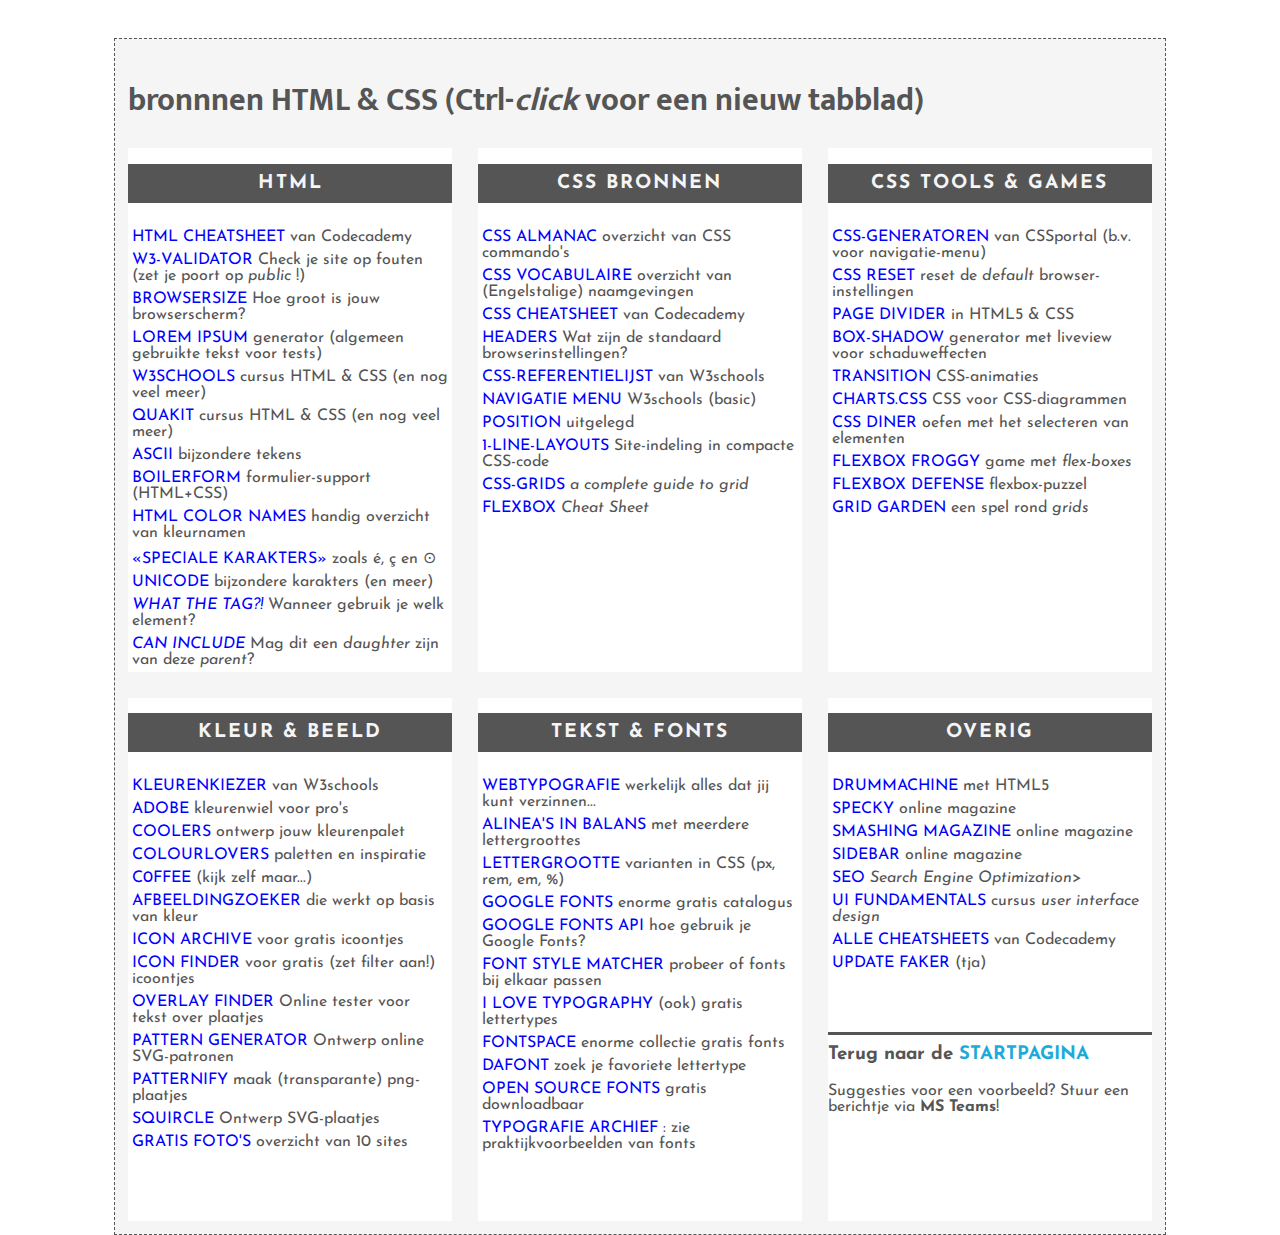
==== bronnen/index.html @ 753d6170 "Merge branch 'main' of https://github.com/vnr-csg/CSG2021" ====
<!DOCTYPE html>
<html lang="nl">
    <head>
        <meta charset="utf-8">
        <title>bronnen HTML & CSS</title>
        <link rel="stylesheet" href="https://fonts.googleapis.com/css?family=Mukta">
        <link rel="stylesheet" href="https://fonts.googleapis.com/css?family=Josefin+Sans">
        <link rel="stylesheet" href="bronnen.css">        
    </head>
    <body>
        <div id="container">
            <h1>bronnnen HTML & CSS (Ctrl-<em>click</em> voor een nieuw tabblad)</h1>
            <div id="grid-container">
                <div class="box a1">
                    <h2>HTML</h2>
                    <ul>
                        <li><a href="https://www.codecademy.com/learn/learn-html/modules/learn-html-elements/cheatsheet">HTML cheatsheet</a> van Codecademy</li>
                        <li><a href="https://validator.w3.org/nu/">W3-validator</a> Check je site op fouten (zet je poort op <em>public</em> !)</li>
                        <li><a href="https://www.webfx.com/tools/whats-my-browser-size/">browsersize</a> Hoe groot is jouw browserscherm?</li>
                        <li><a href="https://www.lipsum.com/">Lorem Ipsum</a> generator (algemeen gebruikte tekst voor tests)</li>
                        <li><a href="https://www.w3schools.com/html/default.asp">W3schools</a> cursus HTML & CSS (en nog veel meer)</li>
                        <li><a href="https://www.quackit.com/html/tutorial/">QuakIt</a> cursus HTML & CSS (en nog veel meer)</li>
                        <li><a href="https://ascii.cl/htmlcodes.htm">ASCII</a> bijzondere tekens</li>
                        <li><a href="https://boilerform.hankchizljaw.com/">Boilerform</a> formulier-support (HTML+CSS)</li>
                        <li><a href="https://htmlcolorcodes.com/color-names/">HTML color names</a> handig overzicht van kleurnamen</li>
                        <li><a href="https://dev.w3.org/html5/html-author/charref">&laquo;speciale karakters&raquo;</a> zoals &eacute;, &ccedil; en &odot;</li>
                        <li><a href="http://zuga.net/articles/">Unicode</a> bijzondere karakters (en meer)</li>
                        <li><a href="https://whatthetag.com/#/"><em>What the tag?!</em></a> Wanneer gebruik je welk element?</li>
                        <li><a href="https://caninclude.glitch.me/"><em>Can Include</em></a> Mag dit een <em>daughter</em> zijn van deze <em>parent</em>?</li>

                        

                        
                    </ul>
                </div>
                <div class="box b1">
                    <h2>CSS bronnen</h2>
                    <ul>
                        <li><a href="https://css-tricks.com/almanac/">CSS Almanac</a> overzicht van CSS commando's</li>
                        <li><a href="http://apps.workflower.fi/vocabs/css/en#selector">CSS vocabulaire</a> overzicht van (Engelstalige) naamgevingen</li>
                        <li><a href="https://www.codecademy.com/learn/learn-css/modules/syntax-and-selectors/cheatsheet">CSS cheatsheet</a> van Codecademy</li>
                        <li><a href="http://zuga.net/articles/html-heading-elements/"> headers</a> Wat zijn de standaard browserinstellingen?</li>
                        <li><a href="https://www.w3schools.com/cssref/default.asp"> CSS-referentielijst</a> van W3schools</li>
                        <li><a href="https://www.w3schools.com/css/css_navbar.asp"> navigatie menu</a> W3schools (basic)</li>
                        <li><a href="https://www.freecodecamp.org/news/css-position-property-explained/">position</a> uitgelegd</li>
                        <li><a href="http://1linelayouts.glitch.me/">1-line-layouts</a> Site-indeling in compacte CSS-code</li>
                        <li><a href="https://css-tricks.com/snippets/css/complete-guide-grid/">CSS-grids</a> <em>a complete guide to grid</em></li>
                        <li><a href="https://www.freecodecamp.org/news/flexbox-the-ultimate-css-flex-cheatsheet/">flexbox</a> <em>Cheat Sheet</em></li>
                    </ul>
                </div>
                <div class="box c1">
                    <h2>CSS tools & games</h2>
                    <ul>
                        <li><a href="https://www.cssportal.com/css-generators.php">css-generatoren</a> van CSSportal (b.v. voor navigatie-menu)</li>
                        <li><a href="https://piccalil.li/blog/a-modern-css-reset/">CSS reset</a> reset de <em>default</em> browser-instellingen</li>
                        <li><a href="https://omatsuri.app/page-dividers">Page Divider</a> in HTML5 & CSS</li>
                        <li><a href="https://shadows.brumm.af/">Box-shadow</a> generator met liveview voor schaduweffecten</li>
                        <li><a href="https://www.freecodecamp.org/news/css-transition-examples/">transition</a> CSS-animaties</li>
                        <li><a href="https://chartscss.org/">Charts.css</a> CSS voor CSS-diagrammen</li>
                        <li><a href="https://flukeout.github.io/">CSS diner</a> oefen met het selecteren van elementen</li>
                        <li><a href="https://flexboxfroggy.com/#nl">Flexbox Froggy</a> game met <em>flex-boxes</em></li>
                        <li><a href="http://www.flexboxdefense.com/">Flexbox Defense</a> flexbox-puzzel</li>
                        <li><a href="https://cssgridgarden.com/#nl">Grid Garden</a> een spel rond <em>grids</em></li>
                    </ul>
                </div>
                <div class="box a2">
                    <h2>kleur & beeld</h2>
                    <ul>
                        <li><a href="https://www.w3schools.com/colors/colors_picker.asp">kleurenkiezer</a> van W3schools</li>
                        <li><a href="https://color.adobe.com/nl/create/color-wheel">Adobe</a> kleurenwiel voor pro's</li>
                        <li><a href="https://coolors.co/generate">Coolers</a> ontwerp jouw kleurenpalet</li>
                        <li><a href="https://www.colourlovers.com/">ColourLovers</a> paletten en inspiratie</li>
                        <li><a href="http://c0ffee.surge.sh/">c0ffee</a> (kijk zelf maar...)</li>
                        <li><a href="http://labs.tineye.com/">afbeeldingzoeker</a> die werkt op basis van kleur</li>
                        <li><a href="https://iconarchive.com/">Icon Archive</a> voor gratis icoontjes</li>
                        <li><a href="https://www.iconfinder.com/">Icon Finder</a> voor gratis (zet filter aan!) icoontjes</li>
                        <li><a href="https://codepen.io/yaphi1/pen/oNbEqGV">Overlay Finder</a> Online tester voor tekst over plaatjes</li>
                        <li><a href="https://notchris.net/patterns/">Pattern Generator</a> Ontwerp online SVG-patronen</li>
                        <li><a href="http://www.patternify.com/">Patternify</a> maak (transparante) png-plaatjes</li>
                        <li><a href="https://squircley.app/">Squircle</a> Ontwerp SVG-plaatjes</li>   
                        <li><a href="https://www.foleon.com/blog/best-free-business-stock-photo-websites">gratis foto's</a> overzicht van 10 sites</li>
                    </ul>
                </div>
                <div class="box b2">
                    <h2>tekst & fonts</h2>
                    <ul>
                        <li><a href="http://webtypography.net/toc/">WebTypografie</a> werkelijk alles dat jij kunt verzinnen...</li>
                        <li><a href="http://topfunky.com/baseline-rhythm-calculator/">alinea's in balans</a> met meerdere lettergroottes</li>
                        <li><a href="https://www.sitepoint.com/understanding-and-using-rem-units-in-css/">lettergrootte</a> varianten in CSS (px, rem, em, %)</li>
                        <li><a href="https://fonts.google.com/">Google Fonts</a> enorme gratis catalogus</li>
                        <li><a href="https://developers.google.com/fonts/docs/getting_started">Google Fonts API</a> hoe gebruik je Google Fonts?</li>
                        <li><a href="https://meowni.ca/font-style-matcher/">Font Style Matcher</a> probeer of fonts bij elkaar passen</li>
                        <li><a href="https://fonts.ilovetypography.com/">I love typography</a> (ook) gratis lettertypes</li>
                        <li><a href="https://www.fontspace.com/">FontSpace</a> enorme collectie gratis fonts</li>
                        <li><a href="https://www.dafont.com/">DaFont</a> zoek je favoriete lettertype</li>
                        <li><a href="https://www.theleagueofmoveabletype.com/">Open Source Fonts</a> gratis downloadbaar</li>
                        <li><a href="https://fontsinuse.com/">Typografie Archief</a> : zie praktijkvoorbeelden van fonts</li>
                    </ul>
                </div>
                <div class="box c2">
                    <h2>overig</h2>
                    <ul>
                        <li><a href="https://html5drummachine.com/virtual-drum-machine/">drummachine</a> met HTML5</li>
                        <li><a href="https://speckyboy.com/">Specky</a> online magazine</li>
                        <li><a href="https://www.smashingmagazine.com/">Smashing Magazine</a> online magazine</li>
                        <li><a href="https://sidebar.io/">SideBar</a> online magazine</li>
                        <li><a href="https://www.smashingmagazine.com/smashing-guide-search-engine-optimization/">SEO</a> <em>Search Engine Optimization</em>></li>
                        <li><a href="https://www.freecodecamp.org/news/learn-ui-design-fundamentals-with-this-free-one-hour-course/">UI fundamentals</a> cursus <em>user interface design</em></li>
                        <li><a href="https://www.codecademy.com/resources/cheatsheets/all">alle cheatsheets</a> van Codecademy</li>
                        <li><a href="https://updatefaker.com/windows10/BSOD.html">Update Faker</a> (tja)</li>
                    
                        
                    </ul>
                    <h3>Terug naar de <a href="../index.html">startpagina</a></h3>
                    <p>
                          Suggesties voor een voorbeeld? Stuur een berichtje via <strong>MS Teams</strong>!
                      </p>
                </div>
            </div>
        </div>
    </body>
</html>
---- bronnen/bronnen.css ----
body {
  padding: 0;
  margin: 0;   
  font-family: 'Mukta',sans-serif;
}

h1,,h2,h3 {
  margin: 0;
}

h2 {
  padding: 10px;
  background-color: #555;
  color: whitesmoke;
  font-size: 1.2em;
  text-transform: uppercase;
  text-align: center;
  letter-spacing: 2px;
}

h3 {
  margin-top: 3em;
  padding-top: .56em;
  border-top: .2em solid #555;
}

li,ul {
  padding: 5px 2px 2px 2px;
  margin: 0;
}

li {
  list-style: none;
}

a {
  text-decoration: none;
  color: blue;
  text-transform: uppercase;
}

a:hover {
  color: whitesmoke;
  background-color: #111;
}

li:hover {
  background-color: yellow;
}
  
#container {
  width: 80%;
  margin: auto;
  margin-top: 3%;
  padding: 1%;
  background-color: whitesmoke;
  color: #555;
  border: 1px dashed #555;
}

#grid-container {
  display: grid;
  grid-template-rows: repeat(2, 1fr); /* 1fr: gebruik alle free space */
  grid-template-columns: repeat(3, 1fr);
  grid-gap: 2vw; /* 2 t.o.v. viewport width */    
}
  
.box {
  font-family: 'Josefin Sans',sans-serif;
  background-color: #FFF;
}

.c2 h3 a {
  color: #1FABDA;
}
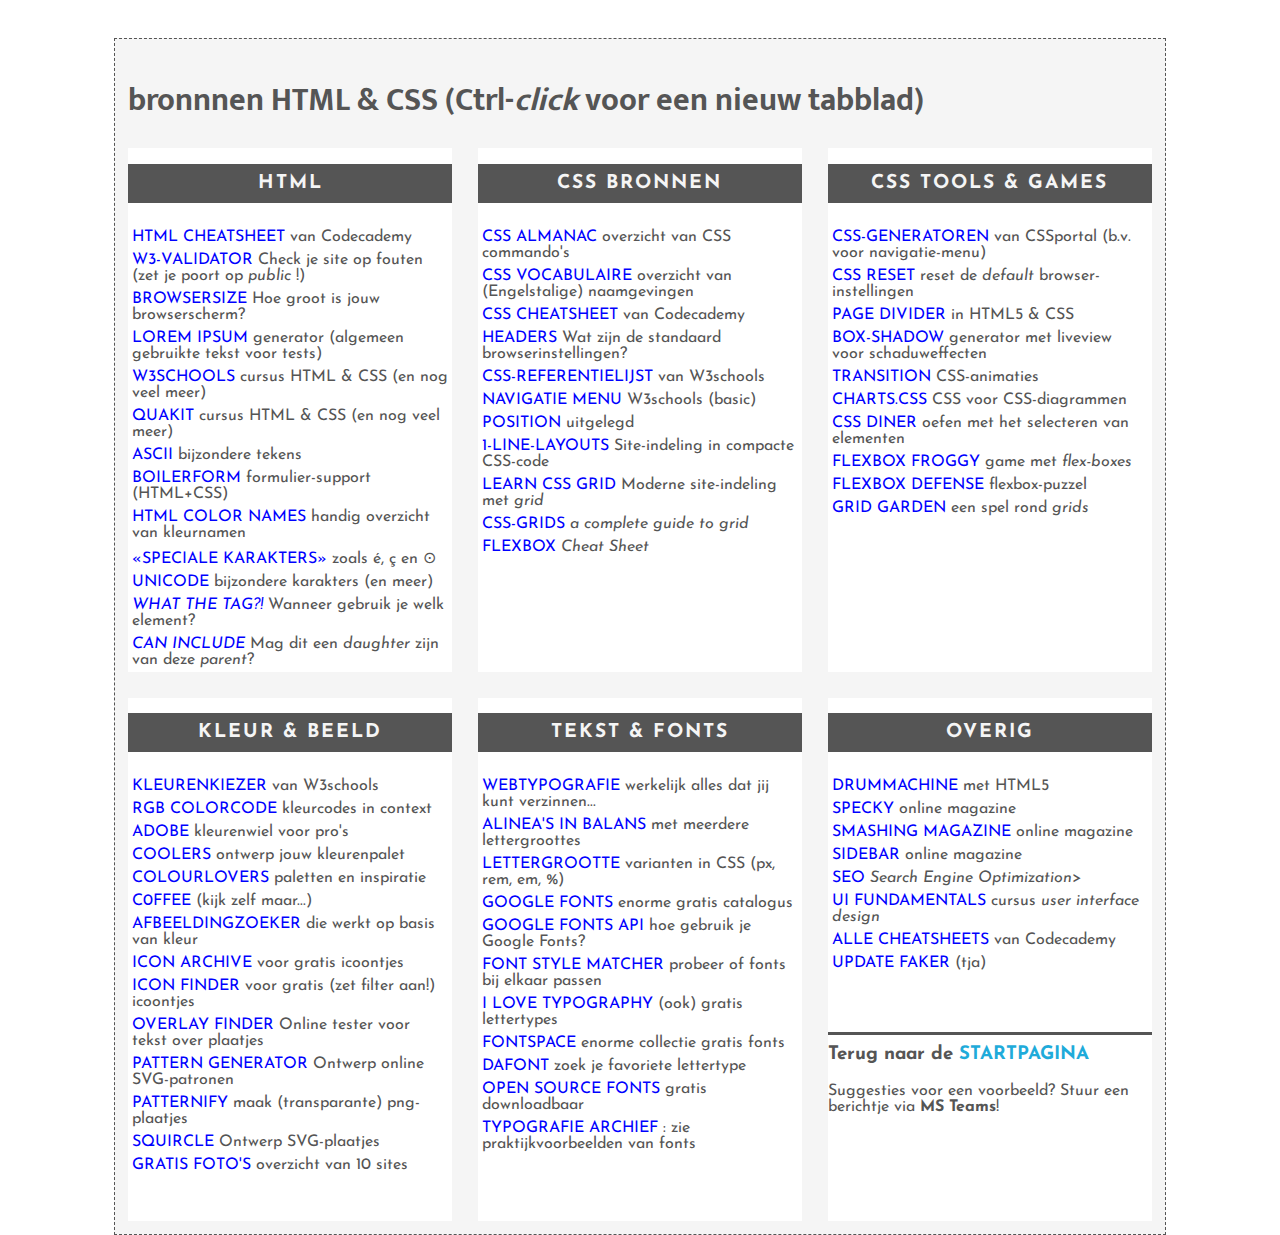
==== commit 39e578fa: "Merge branch 'main' of https://github.com/vnr-csg/CSG2021" ====
--- a/bronnen/index.html
+++ b/bronnen/index.html
@@ -44,6 +44,7 @@
                         <li><a href="https://www.w3schools.com/css/css_navbar.asp"> navigatie menu</a> W3schools (basic)</li>
                         <li><a href="https://www.freecodecamp.org/news/css-position-property-explained/">position</a> uitgelegd</li>
                         <li><a href="http://1linelayouts.glitch.me/">1-line-layouts</a> Site-indeling in compacte CSS-code</li>
+                        <li><a href="https://learncssgrid.com/">Learn CSS Grid</a> Moderne site-indeling met <em>grid</em></li>
                         <li><a href="https://css-tricks.com/snippets/css/complete-guide-grid/">CSS-grids</a> <em>a complete guide to grid</em></li>
                         <li><a href="https://www.freecodecamp.org/news/flexbox-the-ultimate-css-flex-cheatsheet/">flexbox</a> <em>Cheat Sheet</em></li>
                     </ul>
@@ -67,6 +68,7 @@
                     <h2>kleur & beeld</h2>
                     <ul>
                         <li><a href="https://www.w3schools.com/colors/colors_picker.asp">kleurenkiezer</a> van W3schools</li>
+                        <li><a href="https://rgbcolorcode.com/">rgb colorcode</a> kleurcodes in context</li>
                         <li><a href="https://color.adobe.com/nl/create/color-wheel">Adobe</a> kleurenwiel voor pro's</li>
                         <li><a href="https://coolors.co/generate">Coolers</a> ontwerp jouw kleurenpalet</li>
                         <li><a href="https://www.colourlovers.com/">ColourLovers</a> paletten en inspiratie</li>
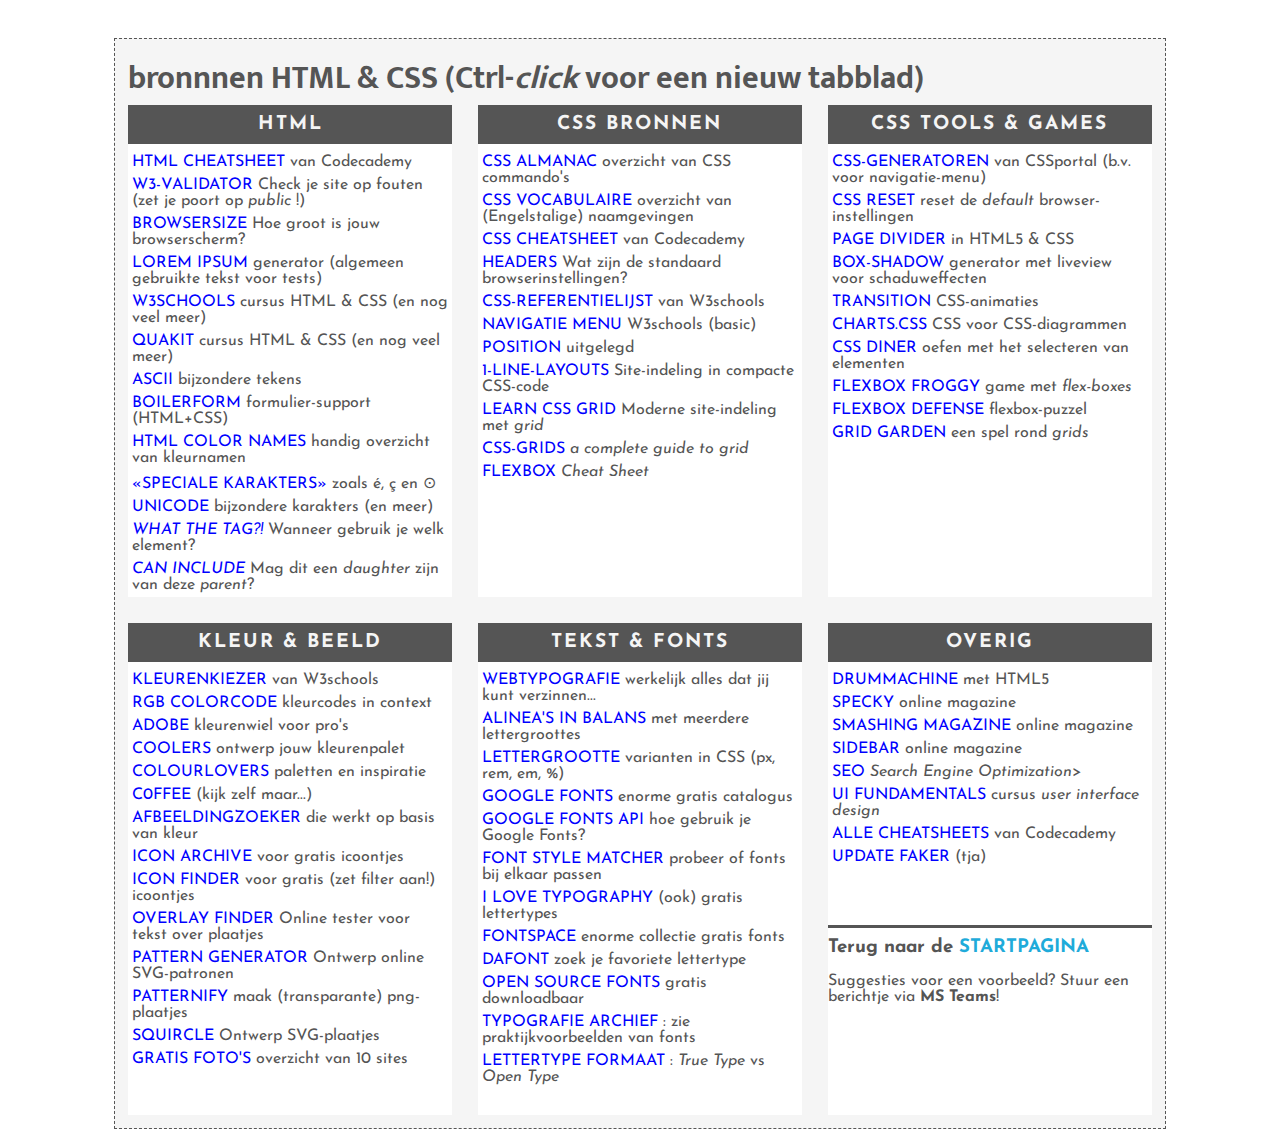
==== commit fa84fef7: "Merge branch 'main' of https://github.com/vnr-csg/CSG2021" ====
--- a/bronnen/index.html
+++ b/bronnen/index.html
@@ -97,6 +97,7 @@
                         <li><a href="https://www.dafont.com/">DaFont</a> zoek je favoriete lettertype</li>
                         <li><a href="https://www.theleagueofmoveabletype.com/">Open Source Fonts</a> gratis downloadbaar</li>
                         <li><a href="https://fontsinuse.com/">Typografie Archief</a> : zie praktijkvoorbeelden van fonts</li>
+                        <li><a href="https://www.makeuseof.com/tag/otf-vs-ttf-fonts-one-better/">lettertype formaat</a> : <em>True Type</em> vs <em>Open Type</em></li>
                     </ul>
                 </div>
                 <div class="box c2">
--- a/bronnen/bronnen.css
+++ b/bronnen/bronnen.css
@@ -4,7 +4,7 @@
   font-family: 'Mukta',sans-serif;
 }
 
-h1,,h2,h3 {
+h1,h2,h3 {
   margin: 0;
 }
 
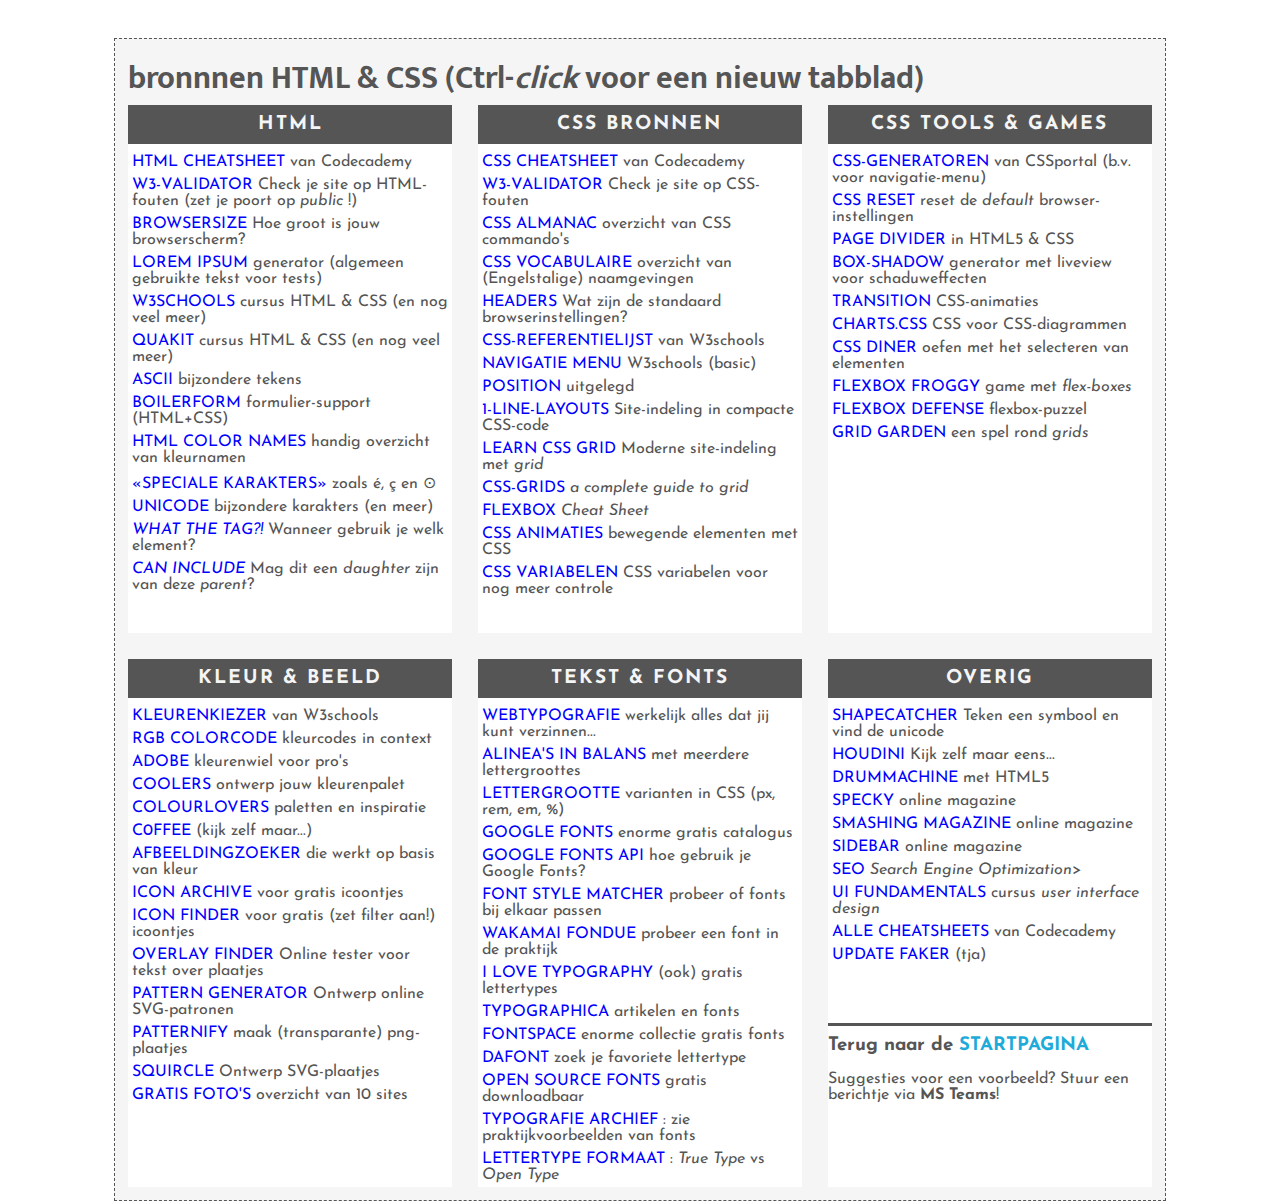
==== commit 107db286: "Merge branch 'main' of https://github.com/vnr-csg/CSG2021" ====
--- a/bronnen/index.html
+++ b/bronnen/index.html
@@ -14,8 +14,9 @@
                 <div class="box a1">
                     <h2>HTML</h2>
                     <ul>
+                        <!-- <li><a href=""></a> </li> -->
                         <li><a href="https://www.codecademy.com/learn/learn-html/modules/learn-html-elements/cheatsheet">HTML cheatsheet</a> van Codecademy</li>
-                        <li><a href="https://validator.w3.org/nu/">W3-validator</a> Check je site op fouten (zet je poort op <em>public</em> !)</li>
+                        <li><a href="https://validator.w3.org/nu/">W3-validator</a> Check je site op HTML-fouten (zet je poort op <em>public</em> !)</li>
                         <li><a href="https://www.webfx.com/tools/whats-my-browser-size/">browsersize</a> Hoe groot is jouw browserscherm?</li>
                         <li><a href="https://www.lipsum.com/">Lorem Ipsum</a> generator (algemeen gebruikte tekst voor tests)</li>
                         <li><a href="https://www.w3schools.com/html/default.asp">W3schools</a> cursus HTML & CSS (en nog veel meer)</li>
@@ -27,18 +28,15 @@
                         <li><a href="http://zuga.net/articles/">Unicode</a> bijzondere karakters (en meer)</li>
                         <li><a href="https://whatthetag.com/#/"><em>What the tag?!</em></a> Wanneer gebruik je welk element?</li>
                         <li><a href="https://caninclude.glitch.me/"><em>Can Include</em></a> Mag dit een <em>daughter</em> zijn van deze <em>parent</em>?</li>
-
-                        
-
-                        
                     </ul>
                 </div>
                 <div class="box b1">
                     <h2>CSS bronnen</h2>
                     <ul>
+                        <li><a href="https://www.codecademy.com/learn/learn-css/modules/syntax-and-selectors/cheatsheet">CSS cheatsheet</a> van Codecademy</li>
+                        <li><a href="https://jigsaw.w3.org/css-validator/">W3-validator</a> Check je site op CSS-fouten</li>
                         <li><a href="https://css-tricks.com/almanac/">CSS Almanac</a> overzicht van CSS commando's</li>
                         <li><a href="http://apps.workflower.fi/vocabs/css/en#selector">CSS vocabulaire</a> overzicht van (Engelstalige) naamgevingen</li>
-                        <li><a href="https://www.codecademy.com/learn/learn-css/modules/syntax-and-selectors/cheatsheet">CSS cheatsheet</a> van Codecademy</li>
                         <li><a href="http://zuga.net/articles/html-heading-elements/"> headers</a> Wat zijn de standaard browserinstellingen?</li>
                         <li><a href="https://www.w3schools.com/cssref/default.asp"> CSS-referentielijst</a> van W3schools</li>
                         <li><a href="https://www.w3schools.com/css/css_navbar.asp"> navigatie menu</a> W3schools (basic)</li>
@@ -47,6 +45,8 @@
                         <li><a href="https://learncssgrid.com/">Learn CSS Grid</a> Moderne site-indeling met <em>grid</em></li>
                         <li><a href="https://css-tricks.com/snippets/css/complete-guide-grid/">CSS-grids</a> <em>a complete guide to grid</em></li>
                         <li><a href="https://www.freecodecamp.org/news/flexbox-the-ultimate-css-flex-cheatsheet/">flexbox</a> <em>Cheat Sheet</em></li>
+                        <li><a href="https://codersblock.com/blog/the-surprising-things-that-css-can-animate/">CSS animaties</a> bewegende elementen met CSS</li>
+                        <li><a href="https://codersblock.com/blog/what-can-you-put-in-a-css-variable/">CSS variabelen</a> CSS variabelen voor nog meer controle</li>
                     </ul>
                 </div>
                 <div class="box c1">
@@ -92,7 +92,9 @@
                         <li><a href="https://fonts.google.com/">Google Fonts</a> enorme gratis catalogus</li>
                         <li><a href="https://developers.google.com/fonts/docs/getting_started">Google Fonts API</a> hoe gebruik je Google Fonts?</li>
                         <li><a href="https://meowni.ca/font-style-matcher/">Font Style Matcher</a> probeer of fonts bij elkaar passen</li>
+                        <li><a href="https://wakamaifondue.com/beta/">Wakamai Fondue</a> probeer een font in de praktijk</li>
                         <li><a href="https://fonts.ilovetypography.com/">I love typography</a> (ook) gratis lettertypes</li>
+                        <li><a href="https://typographica.org/">Typographica</a> artikelen en fonts</li>
                         <li><a href="https://www.fontspace.com/">FontSpace</a> enorme collectie gratis fonts</li>
                         <li><a href="https://www.dafont.com/">DaFont</a> zoek je favoriete lettertype</li>
                         <li><a href="https://www.theleagueofmoveabletype.com/">Open Source Fonts</a> gratis downloadbaar</li>
@@ -103,6 +105,8 @@
                 <div class="box c2">
                     <h2>overig</h2>
                     <ul>
+                        <li><a href="https://shapecatcher.com/">Shapecatcher</a> Teken een symbool en vind de unicode</li>
+                        <li><a href="https://houdini.how/">Houdini</a> Kijk zelf maar eens...</li>
                         <li><a href="https://html5drummachine.com/virtual-drum-machine/">drummachine</a> met HTML5</li>
                         <li><a href="https://speckyboy.com/">Specky</a> online magazine</li>
                         <li><a href="https://www.smashingmagazine.com/">Smashing Magazine</a> online magazine</li>
@@ -111,13 +115,11 @@
                         <li><a href="https://www.freecodecamp.org/news/learn-ui-design-fundamentals-with-this-free-one-hour-course/">UI fundamentals</a> cursus <em>user interface design</em></li>
                         <li><a href="https://www.codecademy.com/resources/cheatsheets/all">alle cheatsheets</a> van Codecademy</li>
                         <li><a href="https://updatefaker.com/windows10/BSOD.html">Update Faker</a> (tja)</li>
-                    
-                        
                     </ul>
                     <h3>Terug naar de <a href="../index.html">startpagina</a></h3>
                     <p>
-                          Suggesties voor een voorbeeld? Stuur een berichtje via <strong>MS Teams</strong>!
-                      </p>
+                        Suggesties voor een voorbeeld? Stuur een berichtje via <strong>MS Teams</strong>!
+                    </p>
                 </div>
             </div>
         </div>
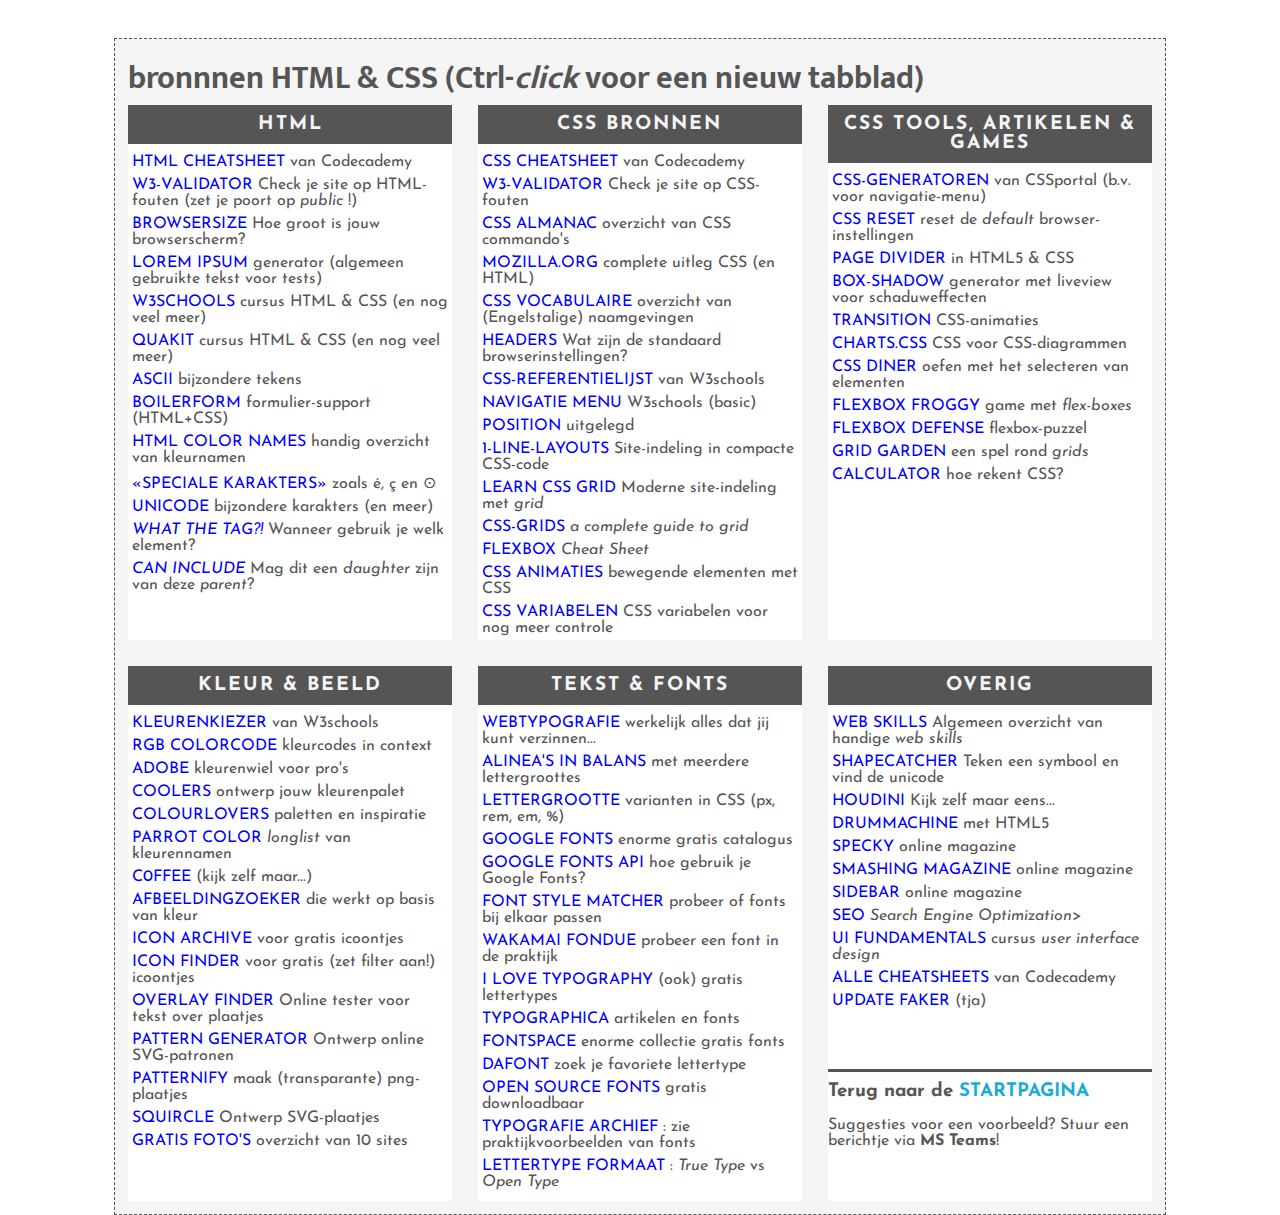
==== commit 489097b1: "Merge branch 'main' of https://github.com/vnr-csg/CSG2021" ====
--- a/bronnen/index.html
+++ b/bronnen/index.html
@@ -36,6 +36,7 @@
                         <li><a href="https://www.codecademy.com/learn/learn-css/modules/syntax-and-selectors/cheatsheet">CSS cheatsheet</a> van Codecademy</li>
                         <li><a href="https://jigsaw.w3.org/css-validator/">W3-validator</a> Check je site op CSS-fouten</li>
                         <li><a href="https://css-tricks.com/almanac/">CSS Almanac</a> overzicht van CSS commando's</li>
+                        <li><a href="https://developer.mozilla.org/en-US/docs/Learn/CSS/Building_blocks">Mozilla.org</a> complete uitleg CSS (en HTML)</li>
                         <li><a href="http://apps.workflower.fi/vocabs/css/en#selector">CSS vocabulaire</a> overzicht van (Engelstalige) naamgevingen</li>
                         <li><a href="http://zuga.net/articles/html-heading-elements/"> headers</a> Wat zijn de standaard browserinstellingen?</li>
                         <li><a href="https://www.w3schools.com/cssref/default.asp"> CSS-referentielijst</a> van W3schools</li>
@@ -50,7 +51,7 @@
                     </ul>
                 </div>
                 <div class="box c1">
-                    <h2>CSS tools & games</h2>
+                    <h2>CSS tools, artikelen & games</h2>
                     <ul>
                         <li><a href="https://www.cssportal.com/css-generators.php">css-generatoren</a> van CSSportal (b.v. voor navigatie-menu)</li>
                         <li><a href="https://piccalil.li/blog/a-modern-css-reset/">CSS reset</a> reset de <em>default</em> browser-instellingen</li>
@@ -62,7 +63,8 @@
                         <li><a href="https://flexboxfroggy.com/#nl">Flexbox Froggy</a> game met <em>flex-boxes</em></li>
                         <li><a href="http://www.flexboxdefense.com/">Flexbox Defense</a> flexbox-puzzel</li>
                         <li><a href="https://cssgridgarden.com/#nl">Grid Garden</a> een spel rond <em>grids</em></li>
-                    </ul>
+                        <li><a href="https://css-tricks.com/a-couple-of-use-cases-for-calc/">calculator</a> hoe rekent CSS?</li>
+                        </ul>
                 </div>
                 <div class="box a2">
                     <h2>kleur & beeld</h2>
@@ -72,6 +74,7 @@
                         <li><a href="https://color.adobe.com/nl/create/color-wheel">Adobe</a> kleurenwiel voor pro's</li>
                         <li><a href="https://coolors.co/generate">Coolers</a> ontwerp jouw kleurenpalet</li>
                         <li><a href="https://www.colourlovers.com/">ColourLovers</a> paletten en inspiratie</li>
+                        <li><a href="https://parrot.color.pizza/">Parrot Color</a> <em>longlist</em> van kleurennamen</li>
                         <li><a href="http://c0ffee.surge.sh/">c0ffee</a> (kijk zelf maar...)</li>
                         <li><a href="http://labs.tineye.com/">afbeeldingzoeker</a> die werkt op basis van kleur</li>
                         <li><a href="https://iconarchive.com/">Icon Archive</a> voor gratis icoontjes</li>
@@ -105,6 +108,7 @@
                 <div class="box c2">
                     <h2>overig</h2>
                     <ul>
+                        <li><a href="https://andreasbm.github.io/web-skills/">Web Skills</a> Algemeen overzicht van handige <em>web skills</em></li>
                         <li><a href="https://shapecatcher.com/">Shapecatcher</a> Teken een symbool en vind de unicode</li>
                         <li><a href="https://houdini.how/">Houdini</a> Kijk zelf maar eens...</li>
                         <li><a href="https://html5drummachine.com/virtual-drum-machine/">drummachine</a> met HTML5</li>
